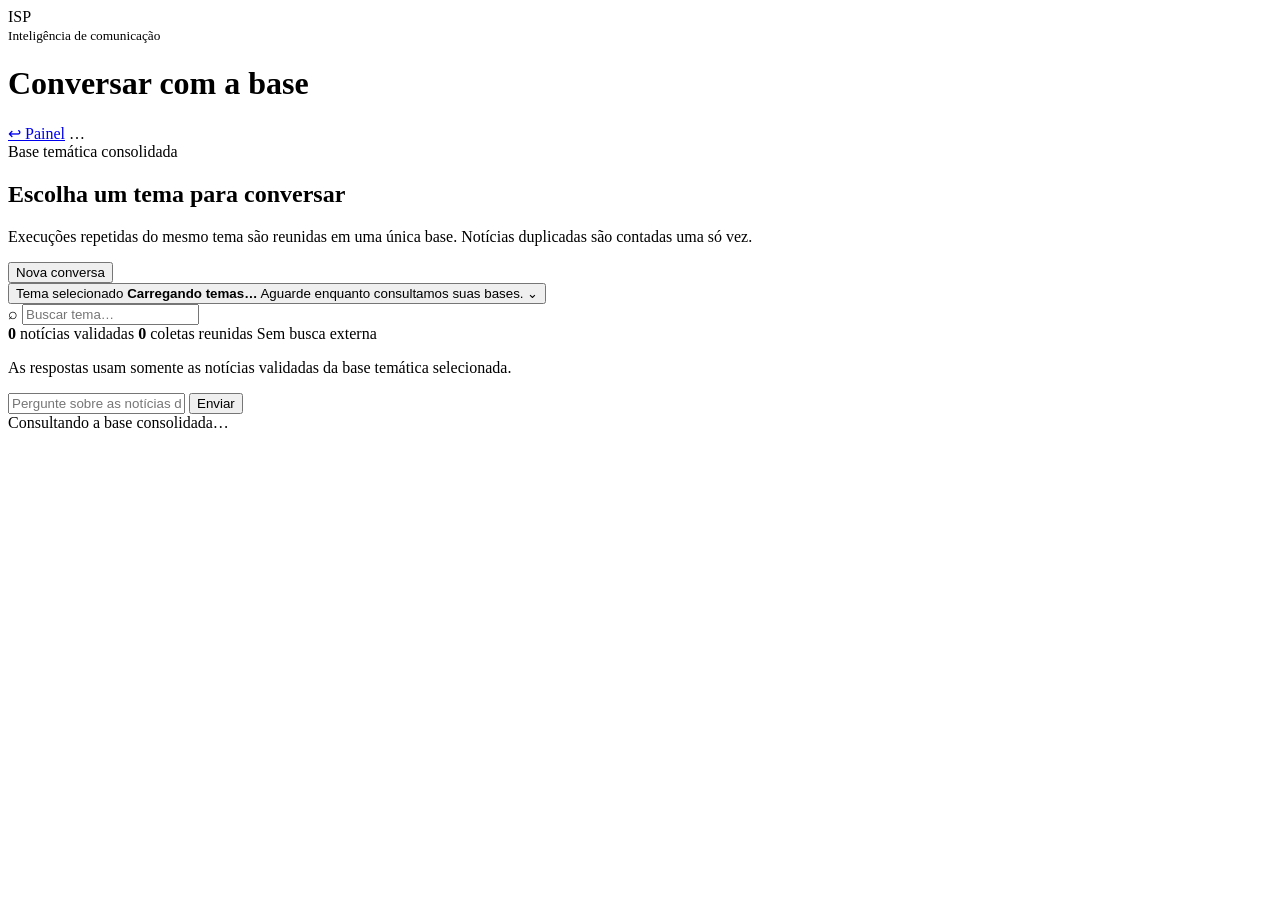
==== app/static/chat.html @ 5e702f75 "Melhora seletor de temas no chat" ====
<!doctype html>
<html lang="pt-BR">
<head>
  <meta charset="utf-8">
  <meta name="viewport" content="width=device-width, initial-scale=1">
  <title>Conversar com a base · Relatório de Repercussão Midiática</title>
  <link rel="stylesheet" href="/static/styles.css?v=4">
</head>
<body>
<header class="top screen-only">
  <div class="brand">
    <div class="mark">ISP</div>
    <div><small>Inteligência de comunicação</small><h1>Conversar com a base</h1></div>
  </div>
  <div class="chat-tools">
    <a class="link-back" href="/">↩ Painel</a>
    <span id="chat-auth" class="status">…</span>
  </div>
</header>

<main class="wrap chat-page">
  <section class="panel chat-panel">
    <div class="chat-top">
      <div class="chat-heading-row">
        <div>
          <span class="chat-kicker">Base temática consolidada</span>
          <h2>Escolha um tema para conversar</h2>
          <p class="note">Execuções repetidas do mesmo tema são reunidas em uma única base. Notícias duplicadas são contadas uma só vez.</p>
        </div>
        <button id="chat-new" type="button" class="secondary chat-new-button">Nova conversa</button>
      </div>

      <div class="topic-picker" id="topic-picker">
        <button id="topic-trigger" class="topic-trigger" type="button" aria-haspopup="listbox" aria-expanded="false">
          <span class="topic-trigger-copy">
            <span class="topic-trigger-label">Tema selecionado</span>
            <strong id="topic-trigger-title">Carregando temas…</strong>
            <span id="topic-trigger-meta">Aguarde enquanto consultamos suas bases.</span>
          </span>
          <span class="topic-trigger-chevron" aria-hidden="true">⌄</span>
        </button>

        <div id="topic-menu" class="topic-menu hidden">
          <div class="topic-search-wrap">
            <span class="topic-search-icon" aria-hidden="true">⌕</span>
            <input id="topic-search" type="search" placeholder="Buscar tema…" autocomplete="off">
          </div>
          <div id="topic-list" class="topic-list" role="listbox" aria-label="Temas disponíveis"></div>
        </div>
      </div>

      <div id="chat-base-summary" class="chat-base-summary hidden">
        <span class="base-pill"><strong id="base-items">0</strong> notícias validadas</span>
        <span class="base-pill"><strong id="base-runs">0</strong> coletas reunidas</span>
        <span class="base-pill safe">Sem busca externa</span>
      </div>

      <p class="note chat-scope" id="chat-scope">
        As respostas usam somente as notícias validadas da base temática selecionada.
      </p>
    </div>

    <div id="chat-log" class="chat-log" aria-live="polite"></div>

    <form id="chat-form" class="chat-form">
      <input id="chat-input" class="chat-input" type="text" maxlength="2000"
             placeholder="Pergunte sobre as notícias desta base…" autocomplete="off" required>
      <button id="chat-send" type="submit" class="primary">Enviar</button>
    </form>

    <div id="chat-progress" class="progress hidden">Consultando a base consolidada…</div>
  </section>
</main>

<script src="/static/auth.js"></script>
<script src="/static/chat.js?v=4"></script>
</body>
</html>
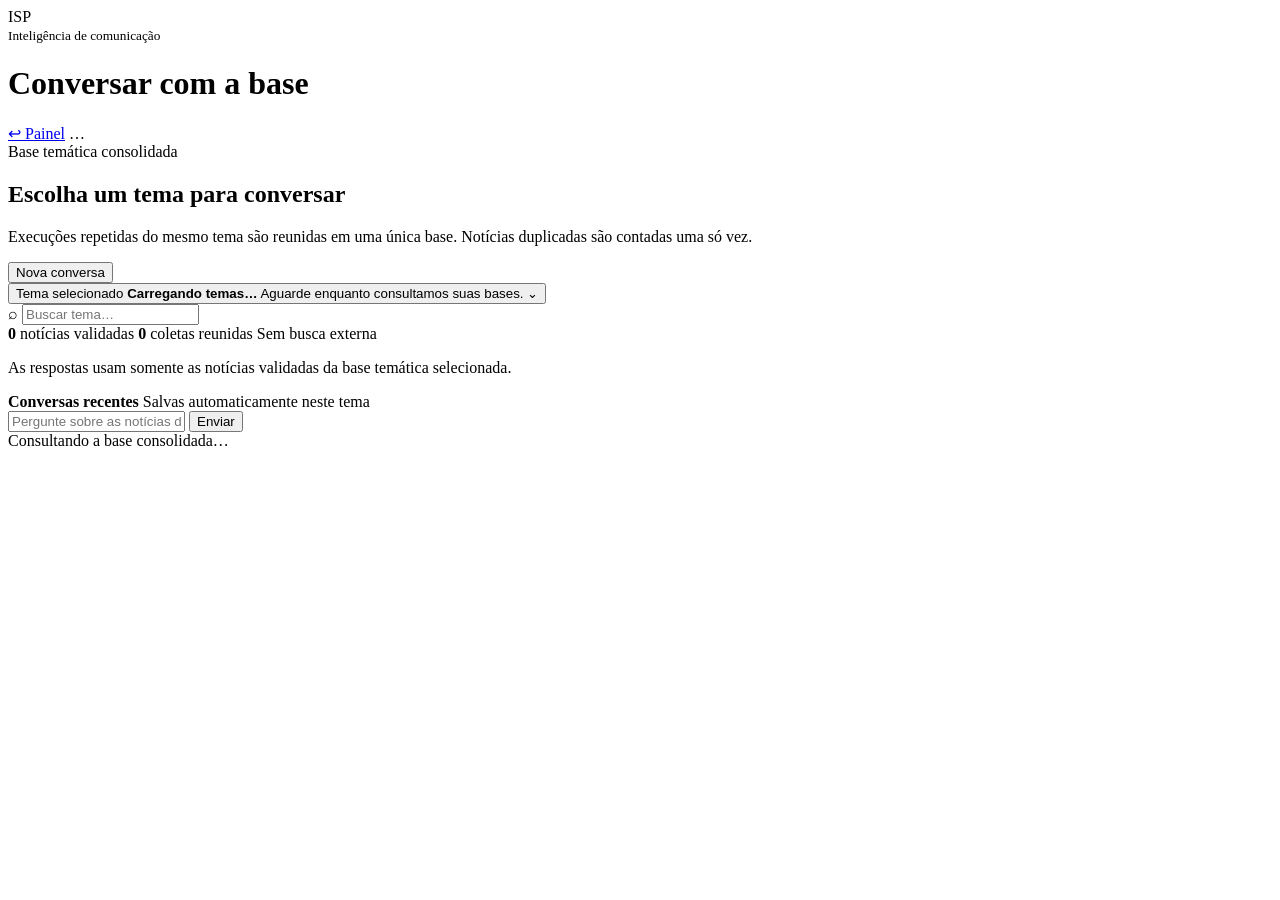
==== commit c9bdf0c0: "feat: add persistent conversation history UI" ====
--- a/app/static/chat.html
+++ b/app/static/chat.html
@@ -4,7 +4,7 @@
   <meta charset="utf-8">
   <meta name="viewport" content="width=device-width, initial-scale=1">
   <title>Conversar com a base · Relatório de Repercussão Midiática</title>
-  <link rel="stylesheet" href="/static/styles.css?v=4">
+  <link rel="stylesheet" href="/static/styles.css?v=8">
 </head>
 <body>
 <header class="top screen-only">
@@ -51,13 +51,23 @@
 
       <div id="chat-base-summary" class="chat-base-summary hidden">
         <span class="base-pill"><strong id="base-items">0</strong> notícias validadas</span>
-        <span class="base-pill"><strong id="base-runs">0</strong> coletas reunidas</span>
+        <span class="base-pill"><strong id="base-runs">0</strong> <span id="base-runs-label">coletas reunidas</span></span>
         <span class="base-pill safe">Sem busca externa</span>
       </div>
 
       <p class="note chat-scope" id="chat-scope">
         As respostas usam somente as notícias validadas da base temática selecionada.
       </p>
+
+      <div id="chat-history-panel" class="chat-history-panel hidden">
+        <div class="chat-history-head">
+          <div>
+            <strong>Conversas recentes</strong>
+            <span>Salvas automaticamente neste tema</span>
+          </div>
+        </div>
+        <div id="chat-history-list" class="chat-history-list"></div>
+      </div>
     </div>
 
     <div id="chat-log" class="chat-log" aria-live="polite"></div>
@@ -73,6 +83,6 @@
 </main>
 
 <script src="/static/auth.js"></script>
-<script src="/static/chat.js?v=4"></script>
+<script src="/static/chat.js?v=6"></script>
 </body>
 </html>
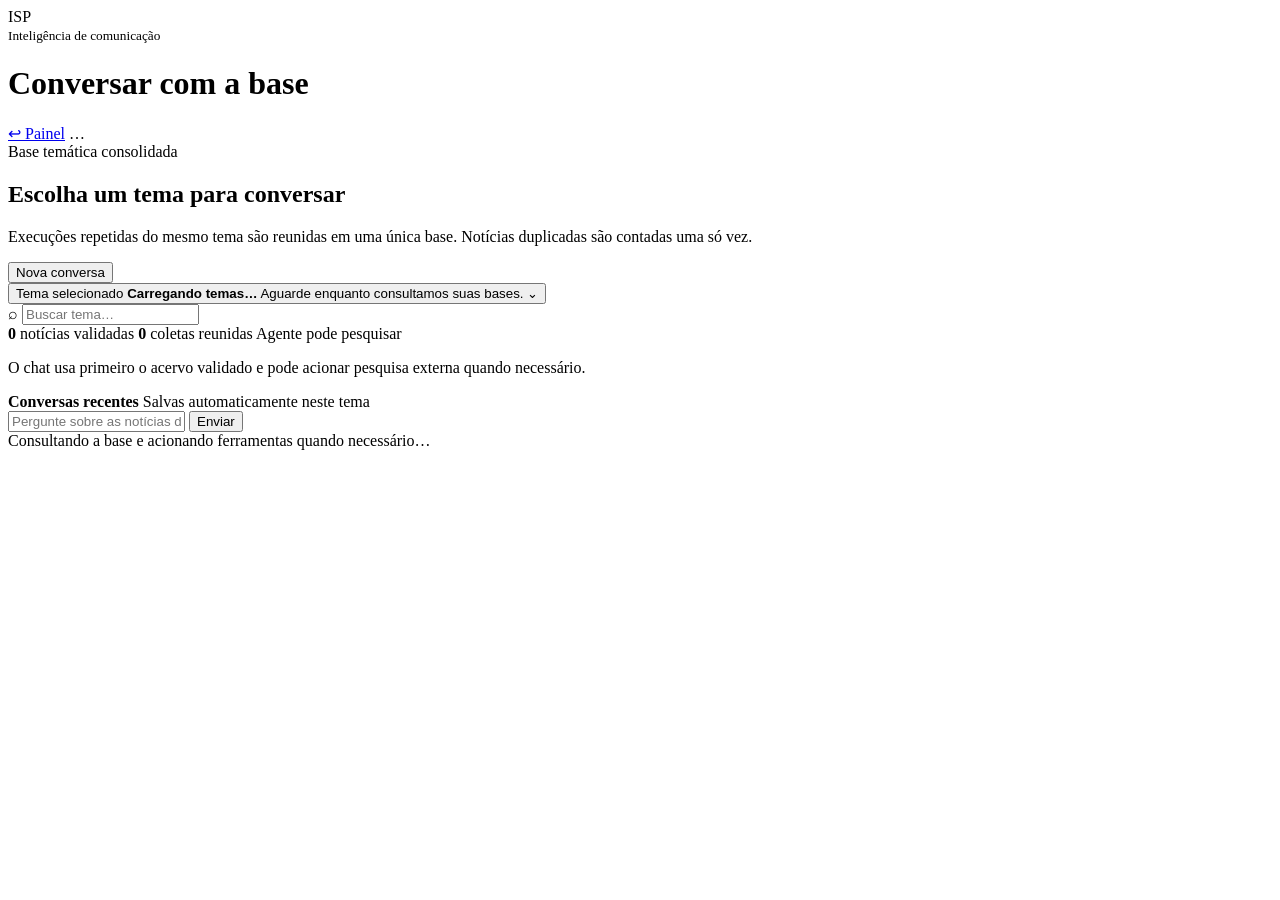
==== commit 80ccc5b7: "feat: indicate agent tool access in chat UI" ====
--- a/app/static/chat.html
+++ b/app/static/chat.html
@@ -4,7 +4,7 @@
   <meta charset="utf-8">
   <meta name="viewport" content="width=device-width, initial-scale=1">
   <title>Conversar com a base · Relatório de Repercussão Midiática</title>
-  <link rel="stylesheet" href="/static/styles.css?v=8">
+  <link rel="stylesheet" href="/static/styles.css?v=9">
 </head>
 <body>
 <header class="top screen-only">
@@ -52,11 +52,11 @@
       <div id="chat-base-summary" class="chat-base-summary hidden">
         <span class="base-pill"><strong id="base-items">0</strong> notícias validadas</span>
         <span class="base-pill"><strong id="base-runs">0</strong> <span id="base-runs-label">coletas reunidas</span></span>
-        <span class="base-pill safe">Sem busca externa</span>
+        <span class="base-pill agent-tools">Agente pode pesquisar</span>
       </div>
 
       <p class="note chat-scope" id="chat-scope">
-        As respostas usam somente as notícias validadas da base temática selecionada.
+        O chat usa primeiro o acervo validado e pode acionar pesquisa externa quando necessário.
       </p>
 
       <div id="chat-history-panel" class="chat-history-panel hidden">
@@ -78,11 +78,11 @@
       <button id="chat-send" type="submit" class="primary">Enviar</button>
     </form>
 
-    <div id="chat-progress" class="progress hidden">Consultando a base consolidada…</div>
+    <div id="chat-progress" class="progress hidden">Consultando a base e acionando ferramentas quando necessário…</div>
   </section>
 </main>
 
 <script src="/static/auth.js"></script>
-<script src="/static/chat.js?v=6"></script>
+<script src="/static/chat.js?v=7"></script>
 </body>
 </html>
